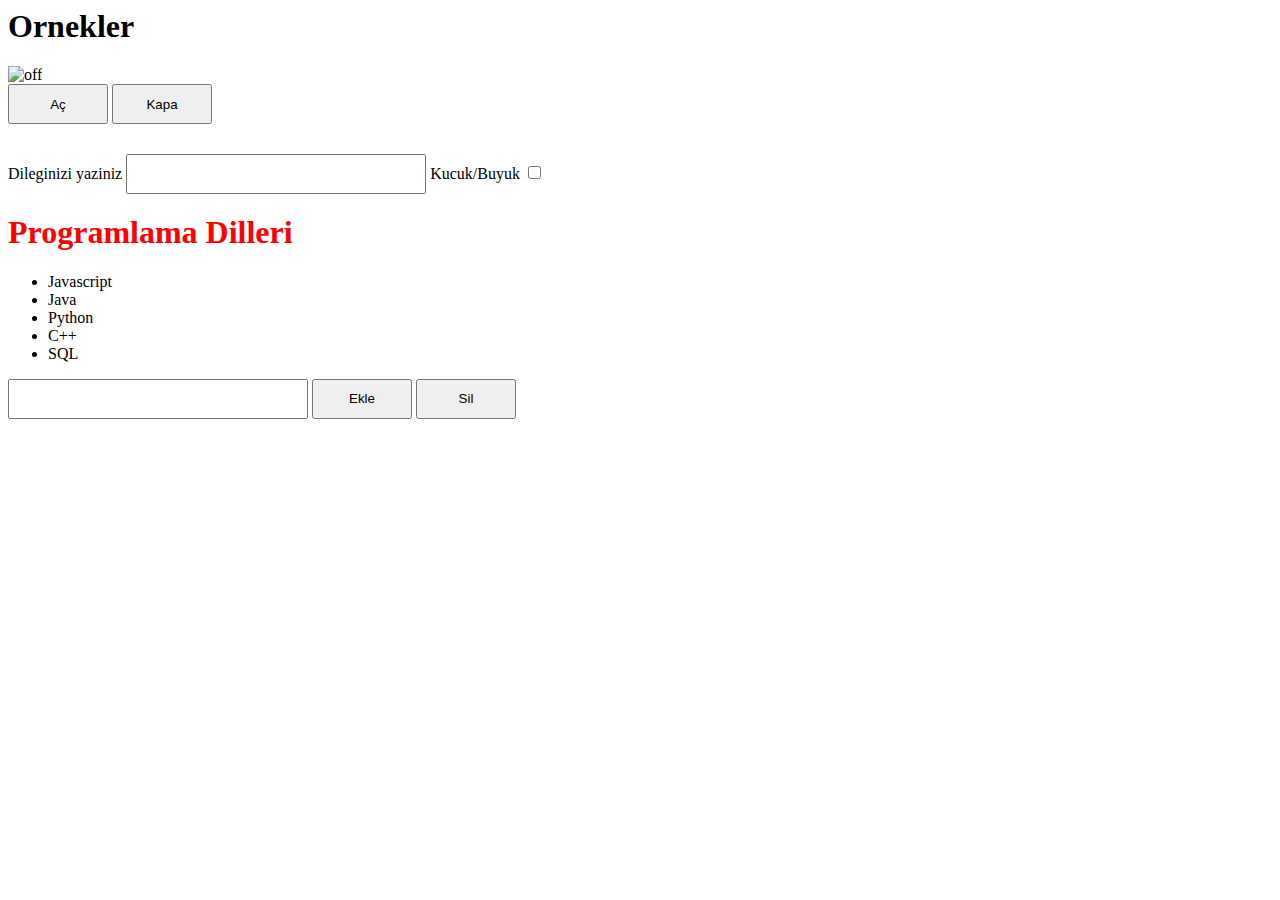
==== bolum4_dom/ornek3_domManipule/index.html @ aea4ccc1 "d-flex" ====
<html lang="en">
  <head>
    <meta charset="UTF-8" />
    <meta http-equiv="X-UA-Compatible" content="IE=edge" />
    <meta name="viewport" content="width=device-width, initial-scale=1.0" />
    <link rel="stylesheet" href="css/bootstrap.css" />
    <link rel="stylesheet" href="css/style.css" />
    <title>DOM Ornek</title>
  </head>
  <body class="body">
    <main>
      <div class="container text-center">
        <h1>Ornekler</h1>
        <img src="img/lamba_off.gif" class="resim" alt="off" />
        <div class="mt-4">
          <button class="btn on btn-outline-warning">Aç</button>
          <button class="btn off btn-outline-primary">Kapa</button>
        </div>
        <div class="input-div">
          <label for="textbox">Dileginizi yaziniz</label>
          <input class="textbox" type="text" />
          <label for="checkbox">Kucuk/Buyuk</label>
          <input class="checkbox" type="checkbox" />
        </div>
        <ul class="liste text-start">
          <li>Javascript</li>
          <li>Java</li>
          <li>Python</li>
          <li>C++</li>
          <li>SQL</li>
        </ul>
        <div class="text-start d-flex align-items-center mt-5">
          <input class="dil" type="text" />
          <button class="btn ekle btn-success">Ekle</button>
          <button class="btn sil btn-danger">Sil</button>
        </div>
      </div>
    </main>
    <script src="app.js"></script>
  </body>
</html>
---- bolum4_dom/ornek3_domManipule/css/style.css ----
.btn {
  width: 100px;
  height: 40px;
}

.input-div {
  margin-top: 30px;
  /* background-color: rgb(255, 200, 47); */
}

.textbox,
.dil {
  width: 300px;
  height: 40px;
}
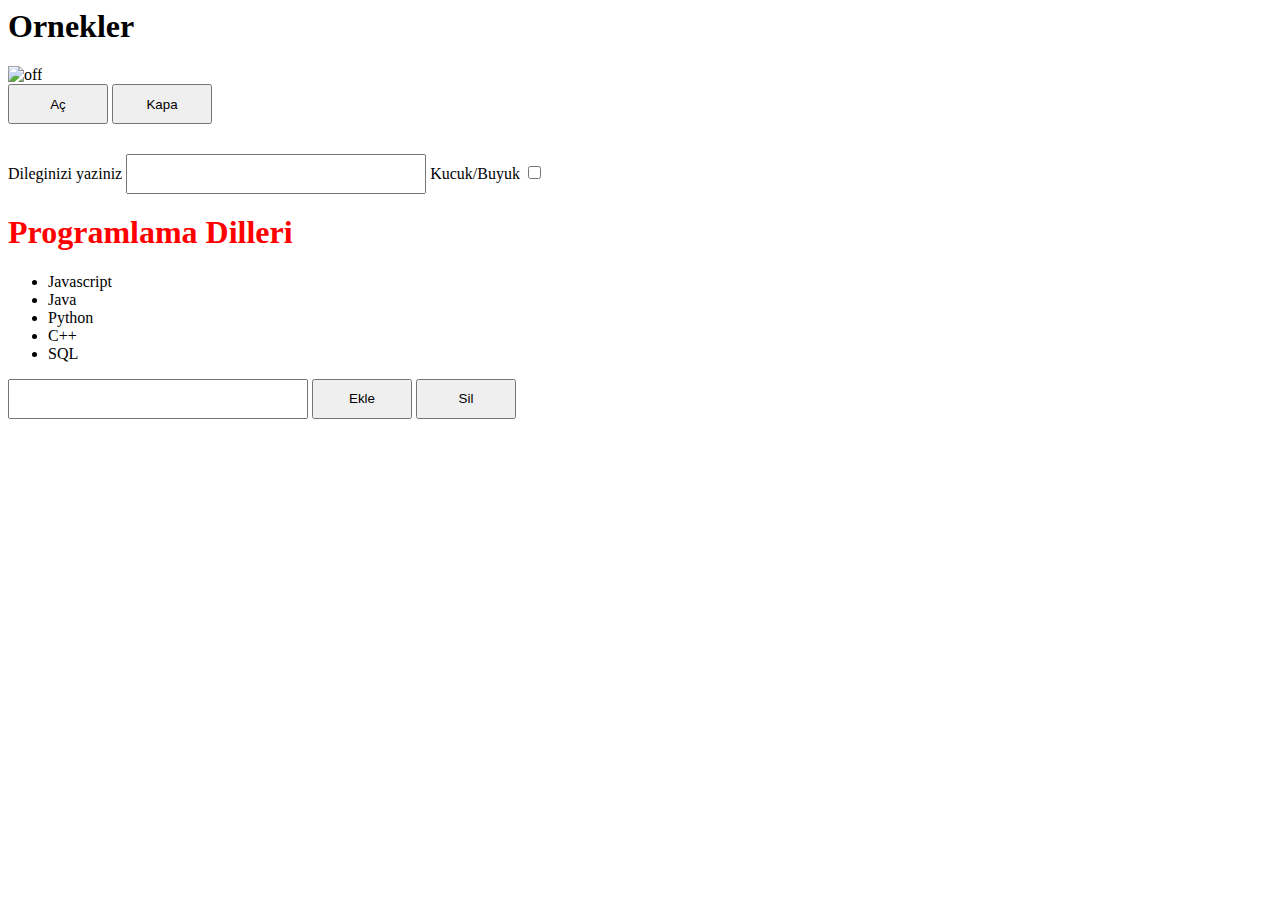
==== commit 24bd79b8: "create, append und remove" ====
--- a/bolum4_dom/ornek3_domManipule/index.html
+++ b/bolum4_dom/ornek3_domManipule/index.html
@@ -29,9 +29,17 @@
           <li>C++</li>
           <li>SQL</li>
         </ul>
-        <div class="text-start d-flex align-items-center mt-5">
-          <input class="dil" type="text" />
-          <button class="btn ekle btn-success">Ekle</button>
+        <div
+          class="
+            text-start
+            d-flex
+            justify-content-start
+            align-items-center
+            mt-5
+          "
+        >
+          <input class="dil me-1" type="text" />
+          <button class="btn ekle btn-success me-1">Ekle</button>
           <button class="btn sil btn-danger">Sil</button>
         </div>
       </div>
